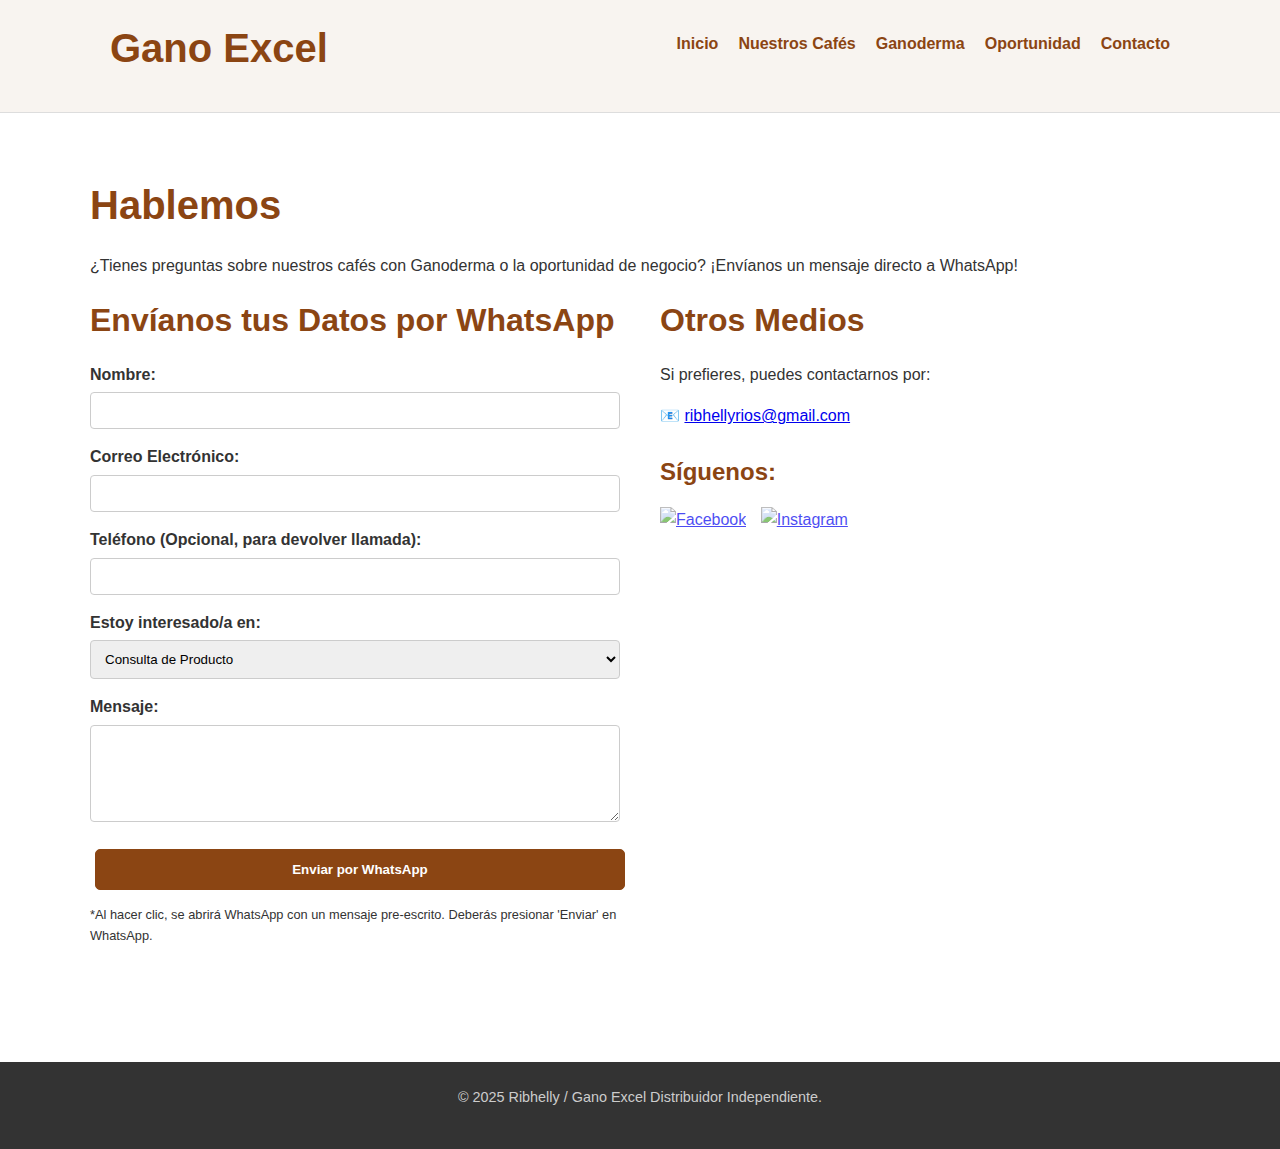
==== page/contacto.html @ fe8da8ca "add form contact" ====
<!DOCTYPE html>
<html lang="es">
<head>
    <meta charset="UTF-8">
    <meta name="viewport" content="width=device-width, initial-scale=1.0">
    <title>Contacto - Gano Excel</title>
    <link rel="stylesheet" href="/assets/css/index.css">
</head>
<body>
    <header>
        <div class="container">
            <!--<img src="/assets/img/logo_ganoexcel.png" alt="Gano Excel Logo" class="logo">-->
            <h1>Gano Excel</h1>
            <nav>
                <button class="menu-toggle" aria-label="Toggle menu">☰</button>
                <ul class="nav-menu">
                    <li><a href="/index.html">Inicio</a></li>
                    <li><a href="/page/productos.html">Nuestros Cafés</a></li>
                    <li><a href="/page/ganoderma.html">Ganoderma</a></li>
                    <li><a href="/page/oportunidad.html">Oportunidad</a></li>
                    <li><a href="/page/contacto.html">Contacto</a></li>
                </ul>
            </nav>
        </div>
    </header>

    <main class="container section-padding">
        <h1>Hablemos</h1>
        <p>¿Tienes preguntas sobre nuestros cafés con Ganoderma o la oportunidad de negocio? ¡Envíanos un mensaje directo a WhatsApp!</p>

        <div class="contact-container">
            <div class="contact-form">
                <h2>Envíanos tus Datos por WhatsApp</h2>
                <form id="whatsapp-form">
                    <label for="nombre">Nombre:</label>
                    <input type="text" id="nombre" name="nombre" required>

                    <label for="email">Correo Electrónico:</label>
                    <input type="email" id="email" name="email" required>

                    <label for="telefono">Teléfono (Opcional, para devolver llamada):</label>
                    <input type="tel" id="telefono" name="telefono">

                    <label for="asunto">Estoy interesado/a en:</label>
                    <select id="asunto" name="asunto">
                        <option value="Consulta de Producto">Consulta de Producto</option>
                        <option value="Oportunidad de Negocio" id="form-oportunidad">Oportunidad de Negocio</option>
                        <option value="Otro">Otro</option>
                    </select>

                    <label for="mensaje">Mensaje:</label>
                    <textarea id="mensaje" name="mensaje" rows="5" required></textarea>

                    <button type="button" id="send-whatsapp" class="btn btn-primary">Enviar por WhatsApp</button>
                     <p style="font-size: 0.8em; margin-top: 10px;">*Al hacer clic, se abrirá WhatsApp con un mensaje pre-escrito. Deberás presionar 'Enviar' en WhatsApp.</p>
                </form>
            </div>
            <div class="contact-info">
                <h2>Otros Medios</h2>
                 <p>Si prefieres, puedes contactarnos por:</p>
                <p>📧 <a href="mailto:ribhellyrios@gmail.com">ribhellyrios@gmail.com</a></p>
                <h3>Síguenos:</h3>
                <div class="social-links">
                    <a href="#" aria-label="Facebook"><img src="images/icon-facebook.png" alt="Facebook"></a>
                    <a href="#" aria-label="Instagram"><img src="images/icon-instagram.png" alt="Instagram"></a>
       
                </div>
            </div>
        </div>
    </main>

    <footer>
        <div class="container">
            <p>© 2025 Ribhelly / Gano Excel Distribuidor Independiente.</p>
        </div>
    </footer>

    <script src="/js/contacto.js"></script>
    <script src="/js/index.js"></script>
</body>
</html>
---- assets/css/index.css ----
/* --- Resets y Variables --- */
:root {
    --primary-color: #8B4513; /* Marrón Café */
    --secondary-color: #DAA520; /* Dorado */
    --accent-color: #D2691E; /* Marrón Rojizo */
    --light-bg: #F8F4F0; /* Crema claro */
    --dark-text: #333;
    --light-text: #FFF;
    --font-primary: 'Lato', sans-serif; /* Ejemplo - Necesitas importarla o usar fuentes del sistema */
    --font-secondary: 'Montserrat', sans-serif; /* Ejemplo */
}

* {
    margin: 0;
    padding: 0;
    box-sizing: border-box;
}

body {
    font-family: var(--font-primary);
    color: var(--dark-text);
    line-height: 1.6;
    background-color: #fff;
}

.container {
    max-width: 1100px;
    margin: 0 auto;
    padding: 0 20px;
}

/* --- Header y Navegación --- */
header {
    background-color: var(--light-bg);
    padding: 1rem 0;
    border-bottom: 1px solid #ddd;
    position: sticky;
    top: 0;
    z-index: 1000;
}

header .container {
    display: flex;
    justify-content: space-between;
    align-items: center;
}

.logo {
    height: 50px; /* Ajusta según tu logo */
}

.nav-menu {
    list-style: none;
    display: flex;
}

.nav-menu li {
    margin-left: 20px;
}

.nav-menu a {
    text-decoration: none;
    color: var(--primary-color);
    font-weight: bold;
    transition: color 0.3s ease;
}

.nav-menu a:hover, .nav-menu a.active {
    color: var(--secondary-color);
}

.menu-toggle {
    display: none; /* Oculto en desktop */
    background: none;
    border: none;
    font-size: 2rem;
    cursor: pointer;
    color: var(--primary-color);
}

/* --- Estilos Generales --- */
h1, h2, h3 {
    font-family: var(--font-secondary);
    margin-bottom: 1rem;
    color: var(--primary-color);
}

h1 { font-size: 2.5rem; }
h2 { font-size: 2rem; }
h3 { font-size: 1.5rem; }

p {
    margin-bottom: 1rem;
}

ul, ol {
    margin-left: 20px;
    margin-bottom: 1rem;
}

li {
    margin-bottom: 0.5rem;
}

.section-padding {
    padding: 60px 0;
}

.bg-light {
    background-color: var(--light-bg);
}

.featured-image {
    max-width: 100%;
    height: auto;
    margin-bottom: 2rem;
    border-radius: 8px;
    box-shadow: 0 4px 8px rgba(0,0,0,0.1);
}

/* --- Botones --- */
.btn {
    display: inline-block;
    padding: 12px 25px;
    text-decoration: none;
    border-radius: 5px;
    font-weight: bold;
    margin: 5px;
    cursor: pointer;
    transition: background-color 0.3s ease, color 0.3s ease;
    text-align: center;
}

.btn-primary {
    background-color: var(--primary-color);
    color: var(--light-text);
    border: 1px solid var(--primary-color);
}

.btn-primary:hover {
    background-color: var(--accent-color);
    border-color: var(--accent-color);
}

.btn-secondary {
    background-color: transparent;
    color: var(--primary-color);
    border: 1px solid var(--primary-color);
}

.btn-secondary:hover {
    background-color: var(--primary-color);
    color: var(--light-text);
}

/* --- Hero Section --- */
#hero {
    background: url('images/hero-background.jpg') no-repeat center center/cover; /* Reemplaza imagen */
    color: var(--light-text);
    min-height: 70vh;
    display: flex;
    align-items: center;
    text-align: center;
    position: relative; /* Para el overlay */
}
/* Overlay opcional para mejorar legibilidad del texto */
#hero::before {
    content: '';
    position: absolute;
    top: 0;
    left: 0;
    width: 100%;
    height: 100%;
    background-color: rgba(0, 0, 0, 0.5); /* Ajusta opacidad */
    z-index: 1;
}
.hero-content {
     position: relative; /* Para estar sobre el overlay */
     z-index: 2;
}


#hero h1 {
    font-size: 3rem;
    margin-bottom: 1rem;
    color: var(--light-text);
}

#hero p {
    font-size: 1.2rem;
    margin-bottom: 2rem;
}

.hero-buttons {
    margin-top: 1rem;
}

/* --- Sección Porque Gano --- */
#porque-gano .features {
    display: flex;
    justify-content: space-around;
    text-align: center;
    margin-top: 2rem;
    flex-wrap: wrap;
}
#porque-gano .features div {
    flex-basis: 30%;
    margin-bottom: 1rem;
}
#porque-gano .features img {
    height: 50px; /* Ajusta tamaño */
    margin-bottom: 0.5rem;
}

/* --- Sección Oportunidad Intro --- */
.split-content {
    display: flex;
    align-items: center;
    gap: 30px;
    flex-wrap: wrap;
}
.split-content > div {
    flex: 1;
    min-width: 280px;
}
.split-content img {
    max-width: 100%;
    border-radius: 8px;
}

/* --- Sección Confianza --- */
.logos-confianza {
    display: flex;
    justify-content: space-around;
    align-items: center;
    flex-wrap: wrap;
    margin-top: 2rem;
    gap: 20px;
}
.logos-confianza img {
    height: 60px; /* Ajusta tamaño */
    opacity: 0.8;
}

/* --- Grid de Productos --- */
.product-grid {
    display: grid;
    grid-template-columns: repeat(auto-fit, minmax(250px, 1fr));
    gap: 30px;
    margin-top: 2rem;
}

.product-card {
    border: 1px solid #eee;
    border-radius: 8px;
    padding: 20px;
    text-align: center;
    background-color: #fff;
    box-shadow: 0 2px 5px rgba(0,0,0,0.05);
    transition: transform 0.3s ease, box-shadow 0.3s ease;
}

.product-card:hover {
    transform: translateY(-5px);
    box-shadow: 0 8px 15px rgba(0,0,0,0.1);
}

.product-card img {
    max-width: 80%;
    height: 150px; /* Ajusta según necesidad */
    object-fit: contain;
    margin-bottom: 1rem;
}

.product-card h3 {
    margin-bottom: 0.5rem;
    font-size: 1.2rem;
}
.product-card p {
    font-size: 0.9rem;
    margin-bottom: 1rem;
}
.product-card strong {
     color: var(--accent-color);
     font-size: 1.1rem;
     display: block;
     margin-bottom: 1rem;
}


/* --- Página Ganoderma & Oportunidad --- */
/* (Usan estilos generales, puedes añadir específicos si necesitas) */
#ganoderma li, #oportunidad li {
    display: flex;
    align-items: center;
    gap: 10px;
}
#ganoderma li img, #oportunidad li img {
    height: 25px;
}

/* --- Página Contacto --- */
.contact-container {
    display: flex;
    gap: 40px;
    flex-wrap: wrap;
}
.contact-form, .contact-info {
    flex: 1;
    min-width: 300px;
}
.contact-form label {
    display: block;
    margin-bottom: 5px;
    font-weight: bold;
}
.contact-form input,
.contact-form select,
.contact-form textarea {
    width: 100%;
    padding: 10px;
    margin-bottom: 15px;
    border: 1px solid #ccc;
    border-radius: 4px;
}
.contact-form button {
    width: 100%;
}
.contact-info h3 {
    margin-top: 1.5rem;
}
.social-links a {
    margin-right: 10px;
}
.social-links img {
    height: 30px;
    opacity: 0.7;
    transition: opacity 0.3s ease;
}
.social-links img:hover {
    opacity: 1;
}

/* --- Footer --- */
footer {
    background-color: var(--dark-text);
    color: #ccc;
    text-align: center;
    padding: 1.5rem 0;
    margin-top: 40px;
    font-size: 0.9rem;
}

/* --- Responsividad Básica --- */
@media (max-width: 768px) {
    h1 { font-size: 2rem; }
    h2 { font-size: 1.7rem; }
    #hero h1 { font-size: 2.2rem; }

    header .container {
        position: relative;
    }

    .menu-toggle {
        display: block; /* Mostrar en móvil */
        position: absolute;
        right: 20px;
        top: 50%;
        transform: translateY(-50%);
    }

    .nav-menu {
        display: none; /* Ocultar menú normal */
        flex-direction: column;
        width: 100%;
        background-color: var(--light-bg);
        position: absolute;
        top: 100%; /* Debajo del header */
        left: 0;
        padding: 1rem 0;
        box-shadow: 0 4px 8px rgba(0,0,0,0.1);
    }

     .nav-menu.active { /* Clase que añade JS */
        display: flex;
    }

    .nav-menu li {
        margin: 10px 20px;
        text-align: center;
    }

     .split-content {
        flex-direction: column;
    }
     .split-content img {
        margin-top: 1rem;
    }
     .contact-container {
         flex-direction: column;
     }

}

#hero {
    
    color: var(--light-text);
    min-height: 70vh;
    display: flex;
    align-items: center;
    text-align: center;
    position: relative; 

    background-image: url('/assets//img//hero_bg.jpg');
    background-repeat: no-repeat;
    background-position: center center; 
    background-size: cover; 
}

#hero::before {
    content: '';
    position: absolute;
    top: 0;
    left: 0;
    width: 100%;
    height: 100%;
    background-color: rgba(0, 0, 0, 0.5); 
    z-index: 1; 
}

.hero-content {
     position: relative; 
     z-index: 2;
     padding: 20px; 
}

#hero h1 {
    font-size: 3rem;
    margin-bottom: 1rem;
    color: var(--light-text); 
}

#hero p {
    font-size: 1.2rem;
    margin-bottom: 2rem;
    color: var(--light-text); 
}

.hero-buttons {
    margin-top: 1rem;
}


@media (max-width: 768px) {
    #hero h1 {
        font-size: 2.2rem;
    }
}
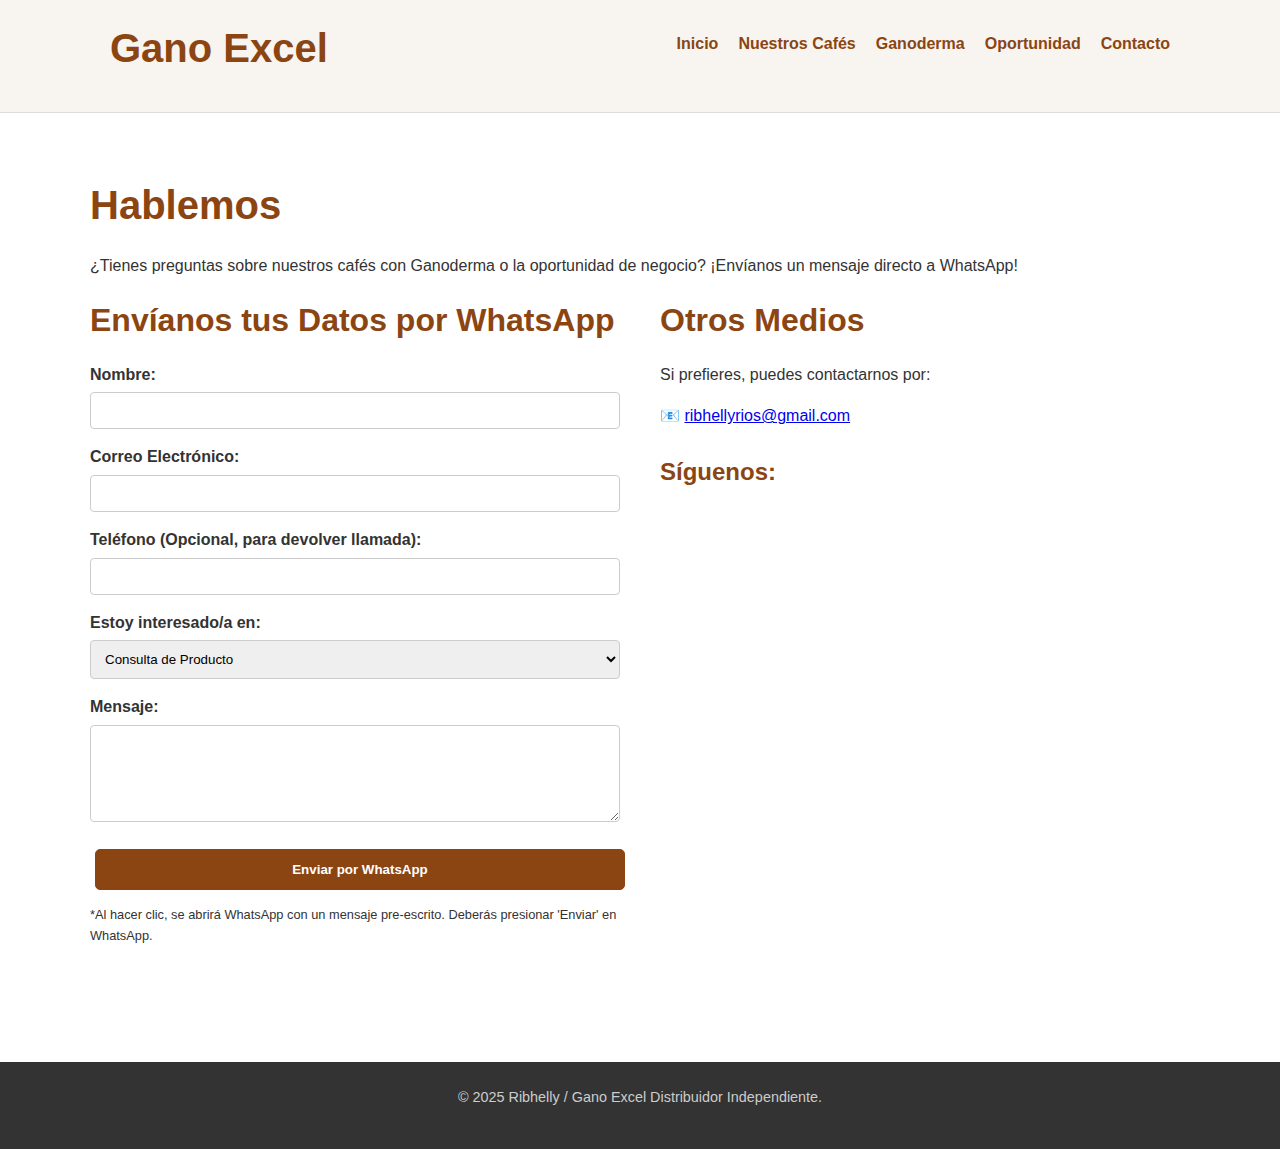
==== commit e7131991: "ajustes finales" ====
--- a/page/contacto.html
+++ b/page/contacto.html
@@ -60,11 +60,10 @@
                  <p>Si prefieres, puedes contactarnos por:</p>
                 <p>📧 <a href="mailto:ribhellyrios@gmail.com">ribhellyrios@gmail.com</a></p>
                 <h3>Síguenos:</h3>
-                <div class="social-links">
+               <!-- <div class="social-links">
                     <a href="#" aria-label="Facebook"><img src="images/icon-facebook.png" alt="Facebook"></a>
                     <a href="#" aria-label="Instagram"><img src="images/icon-instagram.png" alt="Instagram"></a>
-       
-                </div>
+                </div>-->
             </div>
         </div>
     </main>
@@ -75,7 +74,7 @@
         </div>
     </footer>
 
+    <script src="/js/index.js"></script>
     <script src="/js/contacto.js"></script>
-    <script src="/js/index.js"></script>
 </body>
 </html>--- a/assets/css/index.css
+++ b/assets/css/index.css
@@ -455,4 +455,40 @@
     #hero h1 {
         font-size: 2.2rem;
     }
+}
+
+
+.lista-beneficios {
+    list-style: none;
+    padding-left: 0;
+    margin-top: 1.5rem; 
+    display: grid;
+    grid-template-columns: 1fr; 
+    gap: 1rem; 
+}
+
+.lista-beneficios li {
+    display: flex; 
+    align-items: center;
+    gap: 15px; 
+    font-size: 1rem; 
+}
+
+.lista-beneficios li img {
+    height: 30px;
+    width: 30px;
+    flex-shrink: 0; 
+}
+
+@media (min-width: 768px) {
+    .lista-beneficios {
+        grid-template-columns: repeat(2, 1fr); 
+        gap: 1rem 2rem; 
+    }
+}
+
+@media (min-width: 992px) {
+    .lista-beneficios {
+        grid-template-columns: repeat(3, 1fr);
+    }
 }